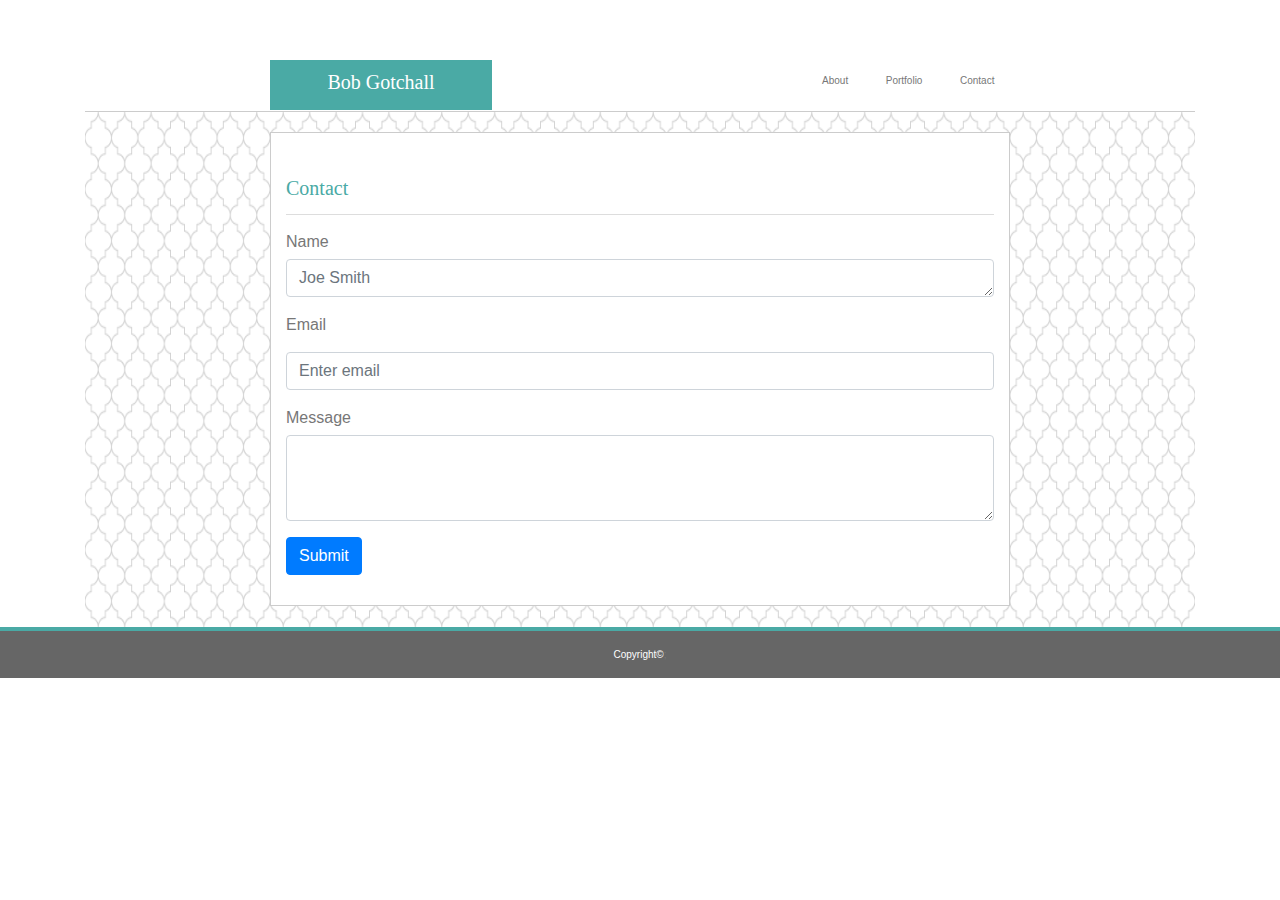
==== contact.html @ 39d91e1e "the form is basically good" ====
<!DOCTYPE html>
<html lang="en">
  <head>
    <meta charset="UTF-8" />
    <meta name="viewport" content="width=device-width, initial-scale=1.0" />
    <meta http-equiv="X-UA-Compatible" content="ie=edge" />
    <title>About Me</title>

    <script
      src="https://code.jquery.com/jquery-3.3.1.slim.min.js"
      integrity="sha384-q8i/X+965DzO0rT7abK41JStQIAqVgRVzpbzo5smXKp4YfRvH+8abtTE1Pi6jizo"
      crossorigin="anonymous"
    ></script>
    <script
      src="https://cdnjs.cloudflare.com/ajax/libs/popper.js/1.14.7/umd/popper.min.js"
      integrity="sha384-UO2eT0CpHqdSJQ6hJty5KVphtPhzWj9WO1clHTMGa3JDZwrnQq4sF86dIHNDz0W1"
      crossorigin="anonymous"
    ></script>
    <script
      src="https://stackpath.bootstrapcdn.com/bootstrap/4.3.1/js/bootstrap.min.js"
      integrity="sha384-JjSmVgyd0p3pXB1rRibZUAYoIIy6OrQ6VrjIEaFf/nJGzIxFDsf4x0xIM+B07jRM"
      crossorigin="anonymous"
    ></script>

    <link
      rel="stylesheet"
      type="text/css"
      href="https://maxcdn.bootstrapcdn.com/bootstrap/4.0.0/css/bootstrap.min.css"
    />
    <link rel="stylesheet" type="text/css" href="./assets/css/normalize.css" />
    <link rel="stylesheet" type="text/css" href="./assets/css/style.css" />
  </head>

  <body>
    <div class="container">
      <header></header>

      <!-- Begin page content -->
      <main role="main" class="flex-shrink-0">
        <div class="container">
          <div class="row" id="header-row">
            <div class="col-2"></div>
            <div class="col-2-xs" id="myname">Bob Gotchall</div>
            <div class="col-3"></div>

            <div class="col-3" id="links">
              <a class="header_links" href="./index.html">About</a>
              <a class="header_links" href="./portfolio.html">Portfolio</a>
              <a class="header_links" href="./contact.html">Contact</a>
            </div>
            <div class="col-2"></div>
          </div>
          <!-- <div class="row" id="spacer_row1" ></div> -->
          <div class="row" id="content">
            <div class="col-2"></div>
            <div class="col-8" id="content-box">
              <div class="row">
                <div class="col-12" id="inner_content_box">
                  <div class="row" id="about_me">
                    <h1>Contact</h1>
                  </div>
                  <div class="row">
                    <div class="col-12">
                      <form>
                        
                            <div class="form-group">
                                    <label for="Name">Name</label>
                                    <textarea
                                      class="form-control"
                                      id="exampleFormControlTextarea1"
                                      rows="1"
                                      placeholder="Joe Smith"
                                    ></textarea>
                                  </div>


                        <div class="form-group">
                          <label for="exampleInputEmail1">Email</label>
                          <input
                            type="email"
                            class="form-control"
                            id="exampleInputEmail1"
                            aria-describedby="emailHelp"
                            placeholder="Enter email"
                          />
                        </div>

                        

                        <div class="form-group">
                          <label for="Message">Message</label>
                          <textarea
                            class="form-control"
                            id="exampleFormControlTextarea1"
                            rows="3"
                          ></textarea>
                        </div>

                        <button type="submit" class="btn btn-primary">
                          Submit
                        </button>
                      </form>
                    </div>
                  </div>
                </div>
              </div>
            </div>
            <div class="col-12"></div>
          </div>
        </div>
      </main>
    </div>
    <footer class="footer mt-auto py-3">
      <div class="container"><span id="copyright">Copyright&#169;</span>;</div>
    </footer>
  </body>
</html>
---- assets/css/style.css ----
* {
  /* border-style:solid; */
  font-family: "Arial", "Helvetica Neue", Helvetica, sans-serif;
  color: #777777;
}

#wrapper {
  /* border-style:solid; */

  padding: 20px;
  margin: 0px;
  font-family: "Arial", "Helvetica Neue", Helvetica, sans-serif;
  color: #777777;
  margin-bottom: 0px;
}
#myname {
  float: left;
  width: 20%;
  height: 50px;
  font-size: 20px;
  color: white;
  background-color: #4aaaa5;
  float: left;
  font-family: "Georgia", Times, "Times New Roman", serif;
  padding-top: 7px;
  text-align: center;
}
.header_links {
  color: #777777;
  font-family: "Arial", "Helvetica Neue", Helvetica, sans-serif;
  font-size:10px;
  /* border-right-style:solid;
  border-right-width:1px; */
  text-align:center;

}
#links{
/*padding-top:5px; */
/* text-align:center;  */
/* padding: left 30px; */
display:flex;
justify-content:center;
justify-content:space-evenly;
padding-top:13px;
/* flex-direction: column;
justify-content:center; */



}

#about_me {
  font-family: "Georgia", Times, "Times New Roman", serif;
  color: #4aaaa5;
  font-size: 10px;
  border-color: #dddddd;
  border-bottom-style: solid;
  border-width: 1px;
  margin-right: 0;
  margin-left: 0;
  margin-bottom: 15px;
}
#inner_content_box {
  /* border-style: solid;
  border-width: 1px;
  border-color: red; */
  padding: 0px;
  margin: 20px;
}
#header-row {
  border-bottom-style: solid;
  border-bottom-color: #cccccc;
  border-bottom-width: 1px;
}
.navbar-brand {
  float: right;
}

.bg-light {
  background-color: white;
}
#content {
  background-color: #ffffff;
  background-image: url("../images/hotel-wallpaper.png");
  background-repeat: round;
}
#content-box {
  border-style: solid;
  border-width: 1px;
  border-color: #cccccc;
  background-color: #ffffff;
  padding: 10px;
  margin-top: 20px;
  padding-right:50px;
  margin-bottom:20px;
}
.col-2,
.col-4 {
  /* border-style:solid; */
}

.col-8 {
  /* border-style:solid; */
}
#bio_pic {
  width: 100px;
  float: left;
  /* padding: 10px; */

  padding-left: 0px;
  padding-right: 10px;
  padding-bottom: 10px;
}
#copyright{
    color:white;
}

label{
    margin-bottom:5px;
}

input{
    margin-top:10px;
    margin-bottom:10px;
    
}

#message{
    height:100px;
}

#submit{
    width:100px;
    height:35px;
    color:white;
    background-color:#4aaaa5;
}


/* Custom page CSS
-------------------------------------------------- */
/* Not required for template or sticky footer method. */

main > .container {
  padding: 60px 15px 0;
}

.footer {
  background-color: #666666;
  color:white;
  text-align:center;
  border-top-style:solid;
  border-top-width:4px;
  border-color:#4aaaa5;
  font-size:10px;
}

.footer > .container {
  padding-right: 15px;
  padding-left: 15px;
}

code {
  font-size: 80%;
}
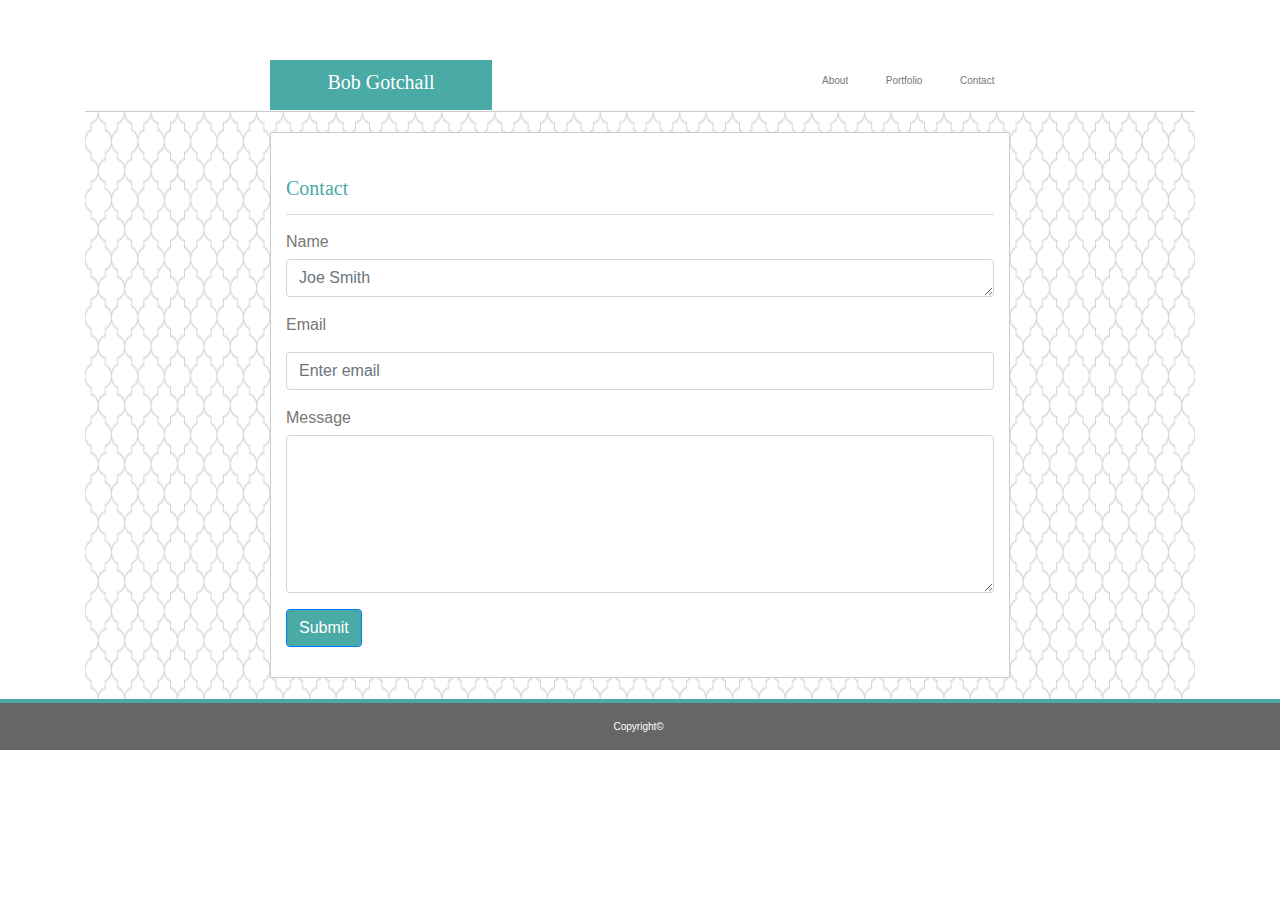
==== commit 35faa190: "basically correct" ====
--- a/contact.html
+++ b/contact.html
@@ -4,7 +4,7 @@
     <meta charset="UTF-8" />
     <meta name="viewport" content="width=device-width, initial-scale=1.0" />
     <meta http-equiv="X-UA-Compatible" content="ie=edge" />
-    <title>About Me</title>
+    <title>Contact</title>
 
     <script
       src="https://code.jquery.com/jquery-3.3.1.slim.min.js"
@@ -62,17 +62,15 @@
                   <div class="row">
                     <div class="col-12">
                       <form>
-                        
-                            <div class="form-group">
-                                    <label for="Name">Name</label>
-                                    <textarea
-                                      class="form-control"
-                                      id="exampleFormControlTextarea1"
-                                      rows="1"
-                                      placeholder="Joe Smith"
-                                    ></textarea>
-                                  </div>
-
+                        <div class="form-group">
+                          <label for="Name">Name</label>
+                          <textarea
+                            class="form-control"
+                            id="exampleFormControlTextarea1"
+                            rows="1"
+                            placeholder="Joe Smith"
+                          ></textarea>
+                        </div>
 
                         <div class="form-group">
                           <label for="exampleInputEmail1">Email</label>
@@ -85,14 +83,12 @@
                           />
                         </div>
 
-                        
-
                         <div class="form-group">
                           <label for="Message">Message</label>
                           <textarea
                             class="form-control"
                             id="exampleFormControlTextarea1"
-                            rows="3"
+                            rows="6"
                           ></textarea>
                         </div>
 
--- a/assets/css/style.css
+++ b/assets/css/style.css
@@ -28,25 +28,21 @@
 .header_links {
   color: #777777;
   font-family: "Arial", "Helvetica Neue", Helvetica, sans-serif;
-  font-size:10px;
+  font-size: 10px;
   /* border-right-style:solid;
   border-right-width:1px; */
-  text-align:center;
-
+  text-align: center;
 }
-#links{
-/*padding-top:5px; */
-/* text-align:center;  */
-/* padding: left 30px; */
-display:flex;
-justify-content:center;
-justify-content:space-evenly;
-padding-top:13px;
-/* flex-direction: column;
+#links {
+  /*padding-top:5px; */
+  /* text-align:center;  */
+  /* padding: left 30px; */
+  display: flex;
+  justify-content: center;
+  justify-content: space-evenly;
+  padding-top: 13px;
+  /* flex-direction: column;
 justify-content:center; */
-
-
-
 }
 
 #about_me {
@@ -91,8 +87,8 @@
   background-color: #ffffff;
   padding: 10px;
   margin-top: 20px;
-  padding-right:50px;
-  margin-bottom:20px;
+  padding-right: 50px;
+  margin-bottom: 20px;
 }
 .col-2,
 .col-4 {
@@ -111,31 +107,62 @@
   padding-right: 10px;
   padding-bottom: 10px;
 }
-#copyright{
-    color:white;
+#copyright {
+  color: white;
 }
 
-label{
-    margin-bottom:5px;
+label {
+  margin-bottom: 5px;
 }
 
-input{
-    margin-top:10px;
-    margin-bottom:10px;
-    
+input {
+  margin-top: 10px;
+  margin-bottom: 10px;
 }
 
-#message{
-    height:100px;
+#message {
+  height: 100px;
 }
 
-#submit{
-    width:100px;
-    height:35px;
-    color:white;
-    background-color:#4aaaa5;
+#submit {
+  width: 100px;
+  height: 35px;
+  color: white;
+  background-color: #4aaaa5;
 }
 
+.portfolio_pic {
+  width: 100%;
+  height: 100%;
+  /* margin:20px; */
+  z-index: -1;
+}
+
+.spacer_row {
+  padding-top:20px;
+  
+}
+
+.btn {
+  /* width:100px;
+  height:35px;
+  color:white; */
+  background-color:#4aaaa5;
+}
+
+.portfolio_link {
+  background-color: #4aaaa5;
+
+  color: white;
+  font-family: "Georgia", Times, "Times New Roman", serif;
+  width: 100%;
+  position: relative;
+  margin-top: -30px;
+  
+  display: flex;
+  justify-content: center;
+  z-index: 10000;
+}
 
 /* Custom page CSS
 -------------------------------------------------- */
@@ -147,12 +174,12 @@
 
 .footer {
   background-color: #666666;
-  color:white;
-  text-align:center;
-  border-top-style:solid;
-  border-top-width:4px;
-  border-color:#4aaaa5;
-  font-size:10px;
+  color: white;
+  text-align: center;
+  border-top-style: solid;
+  border-top-width: 4px;
+  border-color: #4aaaa5;
+  font-size: 10px;
 }
 
 .footer > .container {
